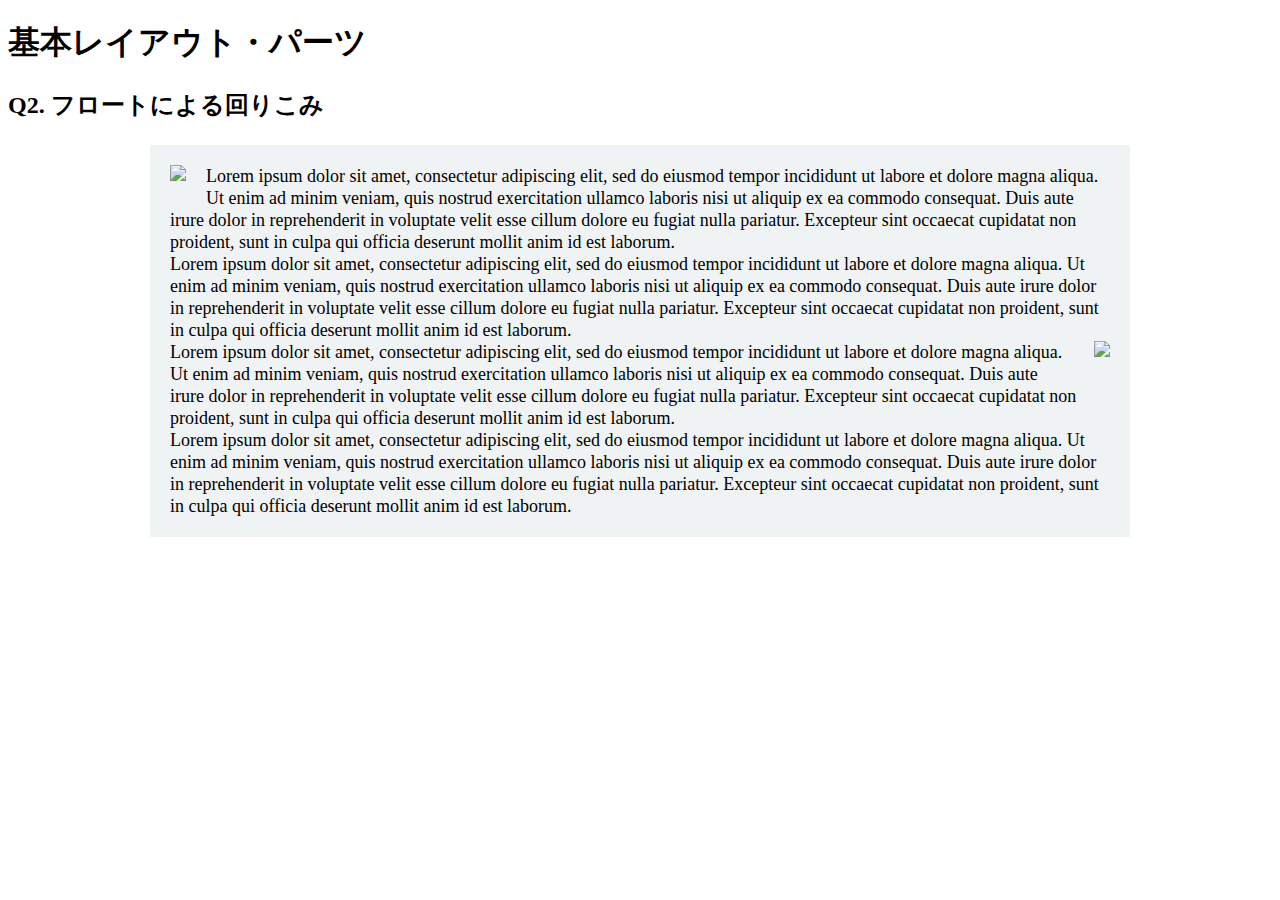
==== layout_parts/q2/index.html @ 8f8cf274 "layout_part" ====
<!DOCTYPE html>
<html>
  <head>
    <meta charset="utf-8">
    <meta http-equiv="X-UA-Compatible" content="IE=edge">
    <meta name="viewport" content="width=device-width, initial-scale=1.0, maximum-scale=1.0, user-scalable=no">
    <meta name="format-detection" content="telephone=no">
    <title>基本レイアウト・パーツ</title>
    <link rel="stylesheet" href="http://gizumo-inc.github.io/sample/front-lesson/layout_parts_new/assets/css/reset.css">
    <link rel="stylesheet" href="http://gizumo-inc.github.io/sample/front-lesson/layout_parts_new/assets/css/base.css">
    <link rel="stylesheet" href="css/style.css">
  </head>
  <body>
    <div class="wrapper">
      <h1 class="title">基本レイアウト・パーツ</h1>
      <h2 class="headline">
        <p class="headline__text">Q2. フロートによる回りこみ</p>
      </h2>
      <div class="box">
        <!--
             floatは要素を横並びにするという役割を持ったプロパティですが、文字を回り込ませることができるプロパティでもあります。
             その機能を使って文字列の中に画像をまぜてきれいなレイアウトを作ることができます。
             このレイアウトはボックスで言うと、1つの大きなボックスの中に2つのボックスが縦に並んでいる状態です。文字がずっと続いているのでボックスは1つしかないと思われがちですが、2つのボックスで作っているのでそこを意識してみてください。

             画像はimgタグを使って出力します。使う画像は以下の2つです。
             1つ目の画像： "http://gizumo-inc.github.io/sample/front-lesson/layout_parts_new/assets/img/q2/thumb_1.jpg"
             2つ目の画像： "http://gizumo-inc.github.io/sample/front-lesson/layout_parts_new/assets/img/q2/thumb_2.jpg"

             ■この問題で使う大事なプロパティ
             ・margin
             ・float
        -->
        <!-- 回答はクラスq2の要素の中に書いてね -->
        <!-- すでについてるクラスにはstyleを指定しない。styleをつける場合は自分で新たにクラスをつけること -->
        <div class="q2">
          <div class="parent clearfix">
            <div class="child1">
              <img class="balloon" src="http://gizumo-inc.github.io/sample/front-lesson/layout_parts_new/assets/img/q2/thumb_1.jpg">
              Lorem ipsum dolor sit amet, consectetur adipiscing elit, sed do eiusmod tempor incididunt ut labore et dolore magna aliqua. Ut enim ad minim veniam, quis nostrud exercitation ullamco laboris nisi ut aliquip ex ea commodo consequat. Duis aute irure dolor in reprehenderit in voluptate velit esse cillum dolore eu fugiat nulla pariatur. Excepteur sint occaecat cupidatat non proident, sunt in culpa qui officia deserunt mollit anim id est laborum.<br>
              Lorem ipsum dolor sit amet, consectetur adipiscing elit, sed do eiusmod tempor incididunt ut labore et dolore magna aliqua. Ut enim ad minim veniam, quis nostrud exercitation ullamco laboris nisi ut aliquip ex ea commodo consequat. Duis aute irure dolor in reprehenderit in voluptate velit esse cillum dolore eu fugiat nulla pariatur. Excepteur sint occaecat cupidatat non proident, sunt in culpa qui officia deserunt mollit anim id est laborum.
            </div>
            <div class="child2">
              <img class="light" src="http://gizumo-inc.github.io/sample/front-lesson/layout_parts_new/assets/img/q2/thumb_2.jpg">
              Lorem ipsum dolor sit amet, consectetur adipiscing elit, sed do eiusmod tempor incididunt ut labore et dolore magna aliqua. Ut enim ad minim veniam, quis nostrud exercitation ullamco laboris nisi ut aliquip ex ea commodo consequat. Duis aute irure dolor in reprehenderit in voluptate velit esse cillum dolore eu fugiat nulla pariatur. Excepteur sint occaecat cupidatat non proident, sunt in culpa qui officia deserunt mollit anim id est laborum.<br>
              Lorem ipsum dolor sit amet, consectetur adipiscing elit, sed do eiusmod tempor incididunt ut labore et dolore magna aliqua. Ut enim ad minim veniam, quis nostrud exercitation ullamco laboris nisi ut aliquip ex ea commodo consequat. Duis aute irure dolor in reprehenderit in voluptate velit esse cillum dolore eu fugiat nulla pariatur. Excepteur sint occaecat cupidatat non proident, sunt in culpa qui officia deserunt mollit anim id est laborum.
            </div>
          </div>
        </div>
        <!-- 回答はクラスq2の要素の中に書いてね -->
      </div>
    </div>
  </body>
</html>
---- layout_parts/q2/css/style.css ----
@charset "UTF-8";

/* 回答はここに書いてね */

.clearfix:after{
  display: block;
  content: block;
  clear: both;
}

.parent{
  background-color: #eff3f4;
  font-size: 18px;
  line-height: 22px;
  margin: 0 auto;
  padding: 20px;
  width: 940px;
}

.balloon{
  float: left;
  margin-right: 20px;
  margin-bottom: 10px;
}

.light{
  float: right;
  margin-left: 20px;
  margin-bottom: 10px;
}
/* 回答はここに書いてね */
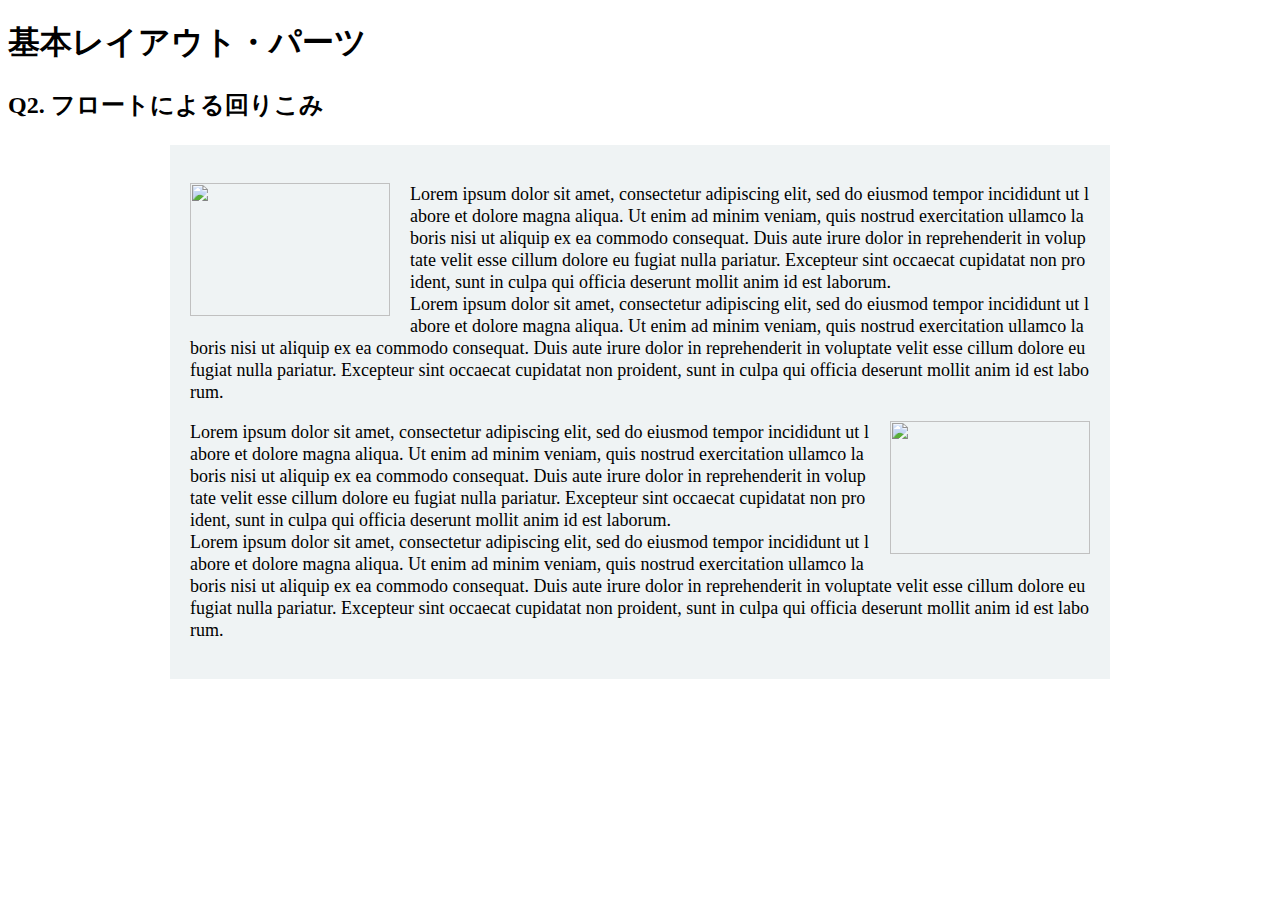
==== commit 3b465325: "訂正１" ====
--- a/layout_parts/q2/index.html
+++ b/layout_parts/q2/index.html
@@ -33,19 +33,19 @@
         <!-- 回答はクラスq2の要素の中に書いてね -->
         <!-- すでについてるクラスにはstyleを指定しない。styleをつける場合は自分で新たにクラスをつけること -->
         <div class="q2">
-          <div class="parent clearfix">
-            <div class="child1">
-              <img class="balloon" src="http://gizumo-inc.github.io/sample/front-lesson/layout_parts_new/assets/img/q2/thumb_1.jpg">
-              Lorem ipsum dolor sit amet, consectetur adipiscing elit, sed do eiusmod tempor incididunt ut labore et dolore magna aliqua. Ut enim ad minim veniam, quis nostrud exercitation ullamco laboris nisi ut aliquip ex ea commodo consequat. Duis aute irure dolor in reprehenderit in voluptate velit esse cillum dolore eu fugiat nulla pariatur. Excepteur sint occaecat cupidatat non proident, sunt in culpa qui officia deserunt mollit anim id est laborum.<br>
-              Lorem ipsum dolor sit amet, consectetur adipiscing elit, sed do eiusmod tempor incididunt ut labore et dolore magna aliqua. Ut enim ad minim veniam, quis nostrud exercitation ullamco laboris nisi ut aliquip ex ea commodo consequat. Duis aute irure dolor in reprehenderit in voluptate velit esse cillum dolore eu fugiat nulla pariatur. Excepteur sint occaecat cupidatat non proident, sunt in culpa qui officia deserunt mollit anim id est laborum.
+          <div>
+            <div class="picture left">
+              <img src="http://gizumo-inc.github.io/sample/front-lesson/layout_parts_new/assets/img/q2/thumb_1.jpg" alt width="200" height="133">
             </div>
-            <div class="child2">
-              <img class="light" src="http://gizumo-inc.github.io/sample/front-lesson/layout_parts_new/assets/img/q2/thumb_2.jpg">
-              Lorem ipsum dolor sit amet, consectetur adipiscing elit, sed do eiusmod tempor incididunt ut labore et dolore magna aliqua. Ut enim ad minim veniam, quis nostrud exercitation ullamco laboris nisi ut aliquip ex ea commodo consequat. Duis aute irure dolor in reprehenderit in voluptate velit esse cillum dolore eu fugiat nulla pariatur. Excepteur sint occaecat cupidatat non proident, sunt in culpa qui officia deserunt mollit anim id est laborum.<br>
-              Lorem ipsum dolor sit amet, consectetur adipiscing elit, sed do eiusmod tempor incididunt ut labore et dolore magna aliqua. Ut enim ad minim veniam, quis nostrud exercitation ullamco laboris nisi ut aliquip ex ea commodo consequat. Duis aute irure dolor in reprehenderit in voluptate velit esse cillum dolore eu fugiat nulla pariatur. Excepteur sint occaecat cupidatat non proident, sunt in culpa qui officia deserunt mollit anim id est laborum.
+            <p class="text">Lorem ipsum dolor sit amet, consectetur adipiscing elit, sed do eiusmod tempor incididunt ut labore et dolore magna aliqua. Ut enim ad minim veniam, quis nostrud exercitation ullamco laboris nisi ut aliquip ex ea commodo consequat. Duis aute irure dolor in reprehenderit in voluptate velit esse cillum dolore eu fugiat nulla pariatur. Excepteur sint occaecat cupidatat non proident, sunt in culpa qui officia deserunt mollit anim id est laborum.<br>Lorem ipsum dolor sit amet, consectetur adipiscing elit, sed do eiusmod tempor incididunt ut labore et dolore magna aliqua. Ut enim ad minim veniam, quis nostrud exercitation ullamco laboris nisi ut aliquip ex ea commodo consequat. Duis aute irure dolor in reprehenderit in voluptate velit esse cillum dolore eu fugiat nulla pariatur. Excepteur sint occaecat cupidatat non proident, sunt in culpa qui officia deserunt mollit anim id est laborum.
+            </p>
+          </div>
+          <div>
+            <div class="picture right">
+              <img src="http://gizumo-inc.github.io/sample/front-lesson/layout_parts_new/assets/img/q2/thumb_2.jpg" alt width="200" height="133">
             </div>
+            <p class="text">Lorem ipsum dolor sit amet, consectetur adipiscing elit, sed do eiusmod tempor incididunt ut labore et dolore magna aliqua. Ut enim ad minim veniam, quis nostrud exercitation ullamco laboris nisi ut aliquip ex ea commodo consequat. Duis aute irure dolor in reprehenderit in voluptate velit esse cillum dolore eu fugiat nulla pariatur. Excepteur sint occaecat cupidatat non proident, sunt in culpa qui officia deserunt mollit anim id est laborum.<br>Lorem ipsum dolor sit amet, consectetur adipiscing elit, sed do eiusmod tempor incididunt ut labore et dolore magna aliqua. Ut enim ad minim veniam, quis nostrud exercitation ullamco laboris nisi ut aliquip ex ea commodo consequat. Duis aute irure dolor in reprehenderit in voluptate velit esse cillum dolore eu fugiat nulla pariatur. Excepteur sint occaecat cupidatat non proident, sunt in culpa qui officia deserunt mollit anim id est laborum.</p>
           </div>
-        </div>
         <!-- 回答はクラスq2の要素の中に書いてね -->
       </div>
     </div>
--- a/layout_parts/q2/css/style.css
+++ b/layout_parts/q2/css/style.css
@@ -2,30 +2,35 @@
 
 /* 回答はここに書いてね */
 
-.clearfix:after{
-  display: block;
-  content: block;
-  clear: both;
+.q2{
+  width: 900px;
+  margin: 0 auto;
+  padding: 20px;
+  background-color: #eff3f4;
 }
 
-.parent{
-  background-color: #eff3f4;
-  font-size: 18px;
-  line-height: 22px;
-  margin: 0 auto;
-  padding: 20px;
-  width: 940px;
+.picture.left{
+  margin-right: 20px;
+  float: left;
+
 }
 
-.balloon{
-  float: left;
-  margin-right: 20px;
+.picture{
   margin-bottom: 10px;
 }
 
-.light{
+.text{
+  font-size: 18px;
+  line-height: 22px;
+  word-break: break-all;
+}
+
+.picture.right{
+  margin-left: 20px;
   float: right;
-  margin-left: 20px;
-  margin-bottom: 10px;
+}
+
+.picture > img{
+  vertical-align: bottom;
 }
 /* 回答はここに書いてね */
